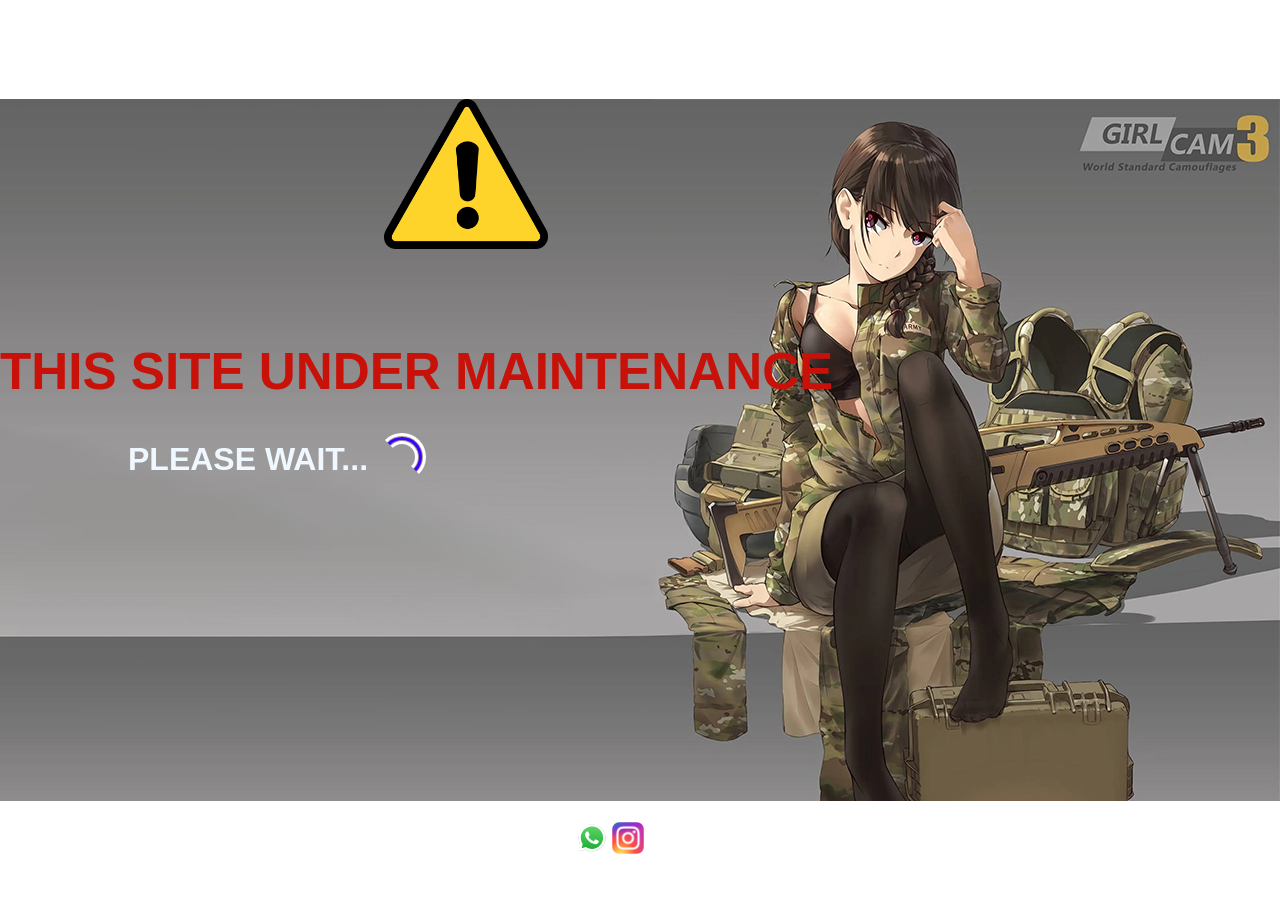
==== maintenance.html @ 04aea4b2 "Add files via upload" ====
<!DOCTYPE html>
<html>
    <head>
        <title>Under Maintenance</title>
        <link rel="stylesheet" href="style.css"> 
    </head>
    <body>
        <div class="container">
            <img class="warning" src="img/warning.png" alt="warning">
            <h1 class="site">THIS SITE UNDER MAINTENANCE</h1>
            <h1 class="wait">PLEASE WAIT...</h1>
            <div class="loader">
                <span class="spiner"></span>
            </div>
        </div>
        <footer class="footer">
            <img class="whatsapp" src="img/WhatsApp.svg" alt="wa">
            <img class="instagram" src="img/Instagram.png" alt="ig">
        
        </footer>
    </body>
</html>
---- style.css ----
* {
    margin: 0;
    padding: 0;
    box-sizing: border-box;
    font-family: Helvetica;
}

body {
    background-image: url(img/87.jpg);
    min-height: 100%;
    background-repeat: no-repeat;
    background-attachment: fixed;
    background-position: center;
    background-size: auto;
}

.container {
    width: 100%;
    display: flex;
    padding: 0;
    margin: 0;
}

.warning {
    position: absolute;
    display: block;
    height: 150px;
    top: 11vh;
    left: 30%;
}

.welcome {
    position: absolute;
    display: block;
    top: 30vh;
    left: 10%;
    color: azure;
    font-size: 50px;
    font-weight: bold;
}

.site {
    position: absolute;
    display: block;
    top: 38vh;
    font-size: 4vw;
    color: #c81109;
}

.wait {
    position: relative;
    top: 49vh;
    padding-left: 10vw;
    color: aliceblue;
    font-weight: 700;
    animation: animateText 5s ease-in-out infinite;
}

.loader {
    position: relative;
    display: flex;
    justify-content: center;
    align-items: center;
    margin-top: 48vh;
}

.spiner {
    top: 1px;
    left: 10px;
    width: 48px;
    height:48px;
    border-radius: 50%;
    display: inline-block;
    position: relative;
    border: 3px solid;
    border-color: #fff #fff transparent transparent;
    box-sizing: border-box;
    animation: rotation 1s linear infinite;
}

.spiner::after, .spiner::before {
    content: '';
    box-sizing: border-box;
    position: absolute;
    left: 0;
    right: 0;
    top: 0;
    bottom: 0;
    margin: auto;
    border: 3px solid;
    border-color: #4000ff #4000ff transparent transparent;
    width: 40px;
    height: 40px;
    border-radius: 50%;
    box-sizing:border-box;
    animation: rotationBack 0.5s linear infinite;
    transform-origin: center center;
}

.spiner::before {
    width: 32px;
    height: 32px;
    border-color: #fff #fff transparent transparent;
    animation: rotation 1.5s linear infinite;
}

@keyframes rotation {
    0% {
        transform: rotate(0deg);
    }
    100% {
        transform: rotate(360deg);
    }
}

@keyframes rotationBack {
    0% {
        transform: rotate(0deg);
    }
    100% {
        transform: rotate(-360deg)
    }
}

@keyframes animateText {
    0% {
        opacity: 0;
    }
    40%, 70% {
        opacity: 1;
    }
    90%, 100% {
        opacity: 0;
    }
}

.footer {
    margin-top: 38vh;
    margin-left: 45vw;
    position: absolute;
    cursor: pointer;
}

.whatsapp {
    width: 32px;
    transition: opacity 0.15s;
}

.whatsapp:hover {
    opacity: 0.7;
}

.whatsapp:active {
    filter: drop-shadow( 0 0 0.75rem rgb(221, 237, 3))
}

.instagram {
    width: 32px;
    transition: opacity 0.15s;
}

.instagram:hover {
    opacity: 0.7;
}

.instagram:active {
    filter: drop-shadow(0 0 0.75rem rgb(75, 20, 240))
}
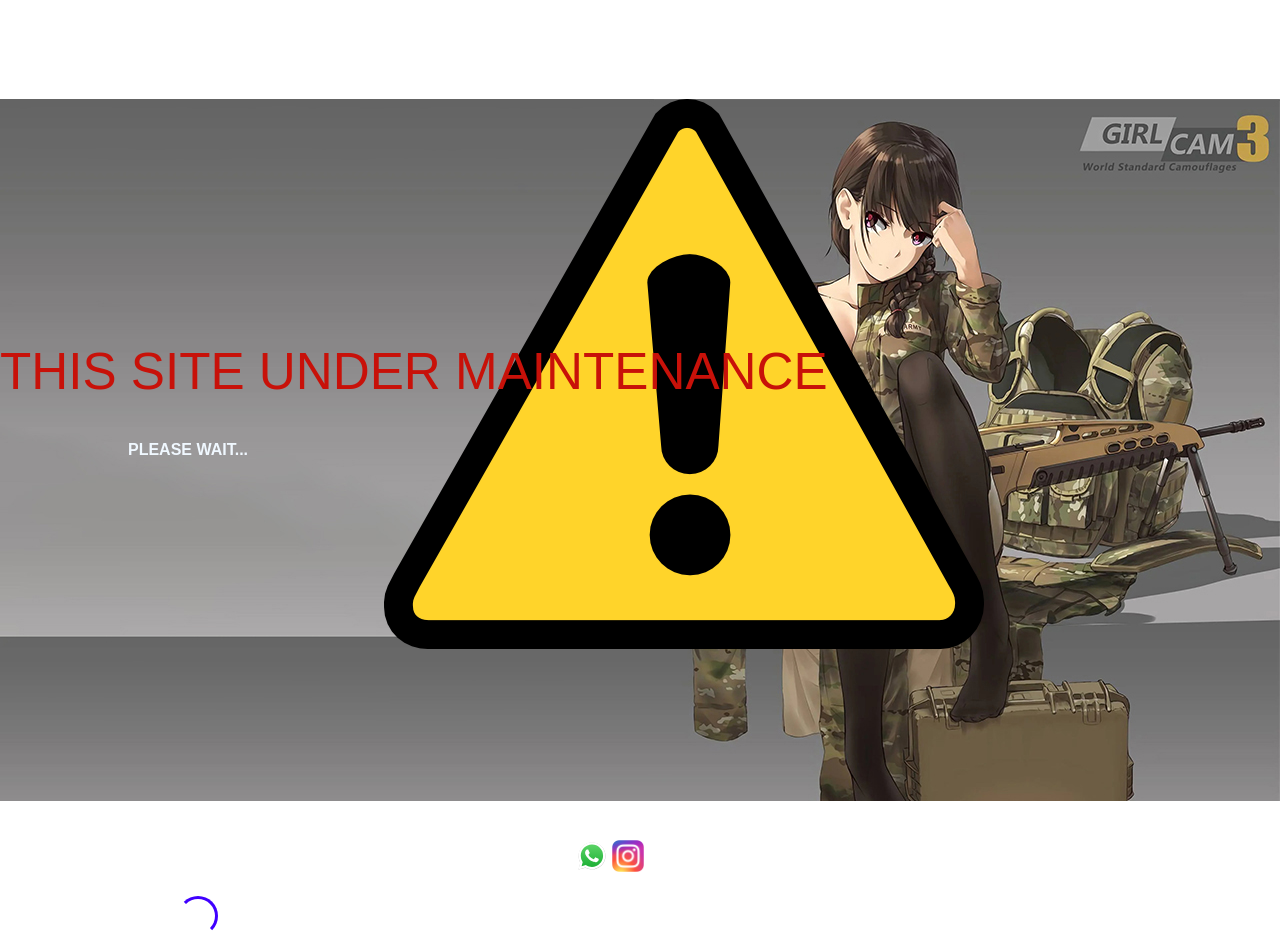
==== commit a25194a6: "maintenance.html" ====
--- a/maintenance.html
+++ b/maintenance.html
@@ -6,11 +6,19 @@
     </head>
     <body>
         <div class="container">
-            <img class="warning" src="img/warning.png" alt="warning">
-            <h1 class="site">THIS SITE UNDER MAINTENANCE</h1>
-            <h1 class="wait">PLEASE WAIT...</h1>
-            <div class="loader">
-                <span class="spiner"></span>
+            <div class="warning">
+                <img class="warning-img" src="img/warning.png">
+            </div>
+            <div class="site">
+                <p>THIS SITE UNDER MAINTENANCE</p>
+            </div>
+            <div class="wait">
+                <div class="text">
+                    <p>PLEASE WAIT...<p>
+                </div>
+                <div class="loader">
+                    <span class="spiner"></span>
+                </div>
             </div>
         </div>
         <footer class="footer">
@@ -19,4 +27,4 @@
         
         </footer>
     </body>
-</html>+</html>
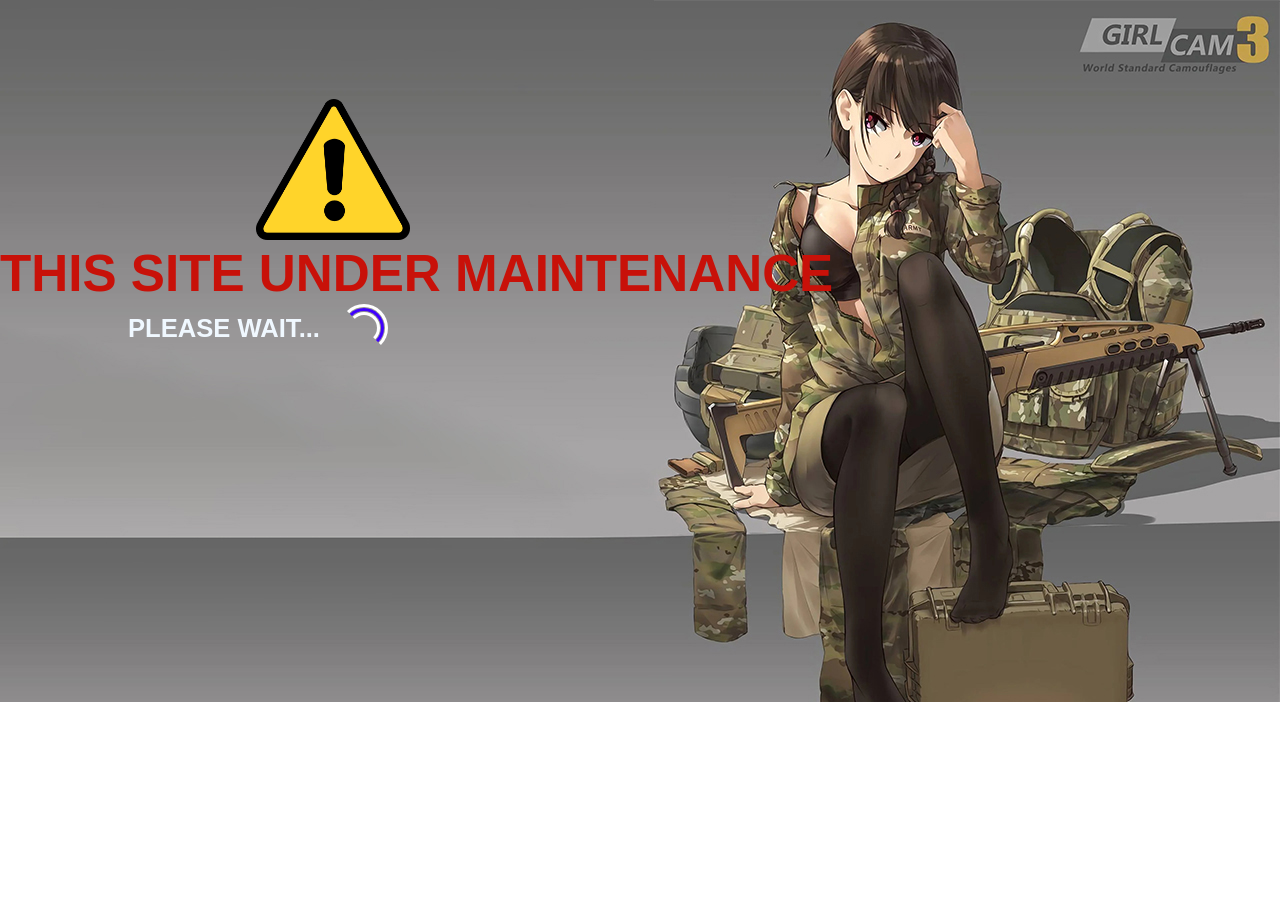
==== commit eadd9517: "Add files via upload" ====
--- a/maintenance.html
+++ b/maintenance.html
@@ -2,7 +2,7 @@
 <html>
     <head>
         <title>Under Maintenance</title>
-        <link rel="stylesheet" href="style.css"> 
+        <link rel="stylesheet" href="style.css">
     </head>
     <body>
         <div class="container">
@@ -21,10 +21,5 @@
                 </div>
             </div>
         </div>
-        <footer class="footer">
-            <img class="whatsapp" src="img/WhatsApp.svg" alt="wa">
-            <img class="instagram" src="img/Instagram.png" alt="ig">
-        
-        </footer>
     </body>
-</html>
+</html>
--- a/style.css
+++ b/style.css
@@ -1,74 +1,59 @@
 * {
     margin: 0;
     padding: 0;
-    box-sizing: border-box;
-    font-family: Helvetica;
+    font-family: Arial, Helvetica, sans-serif;
 }
 
 body {
     background-image: url(img/87.jpg);
-    min-height: 100%;
     background-repeat: no-repeat;
-    background-attachment: fixed;
-    background-position: center;
     background-size: auto;
 }
 
 .container {
-    width: 100%;
-    display: flex;
-    padding: 0;
-    margin: 0;
+    display: grid;
+    top: 11vh;
+    position: absolute;
+    vertical-align: middle;
 }
 
-.warning {
-    position: absolute;
-    display: block;
-    height: 150px;
-    top: 11vh;
-    left: 30%;
-}
-
-.welcome {
-    position: absolute;
-    display: block;
-    top: 30vh;
-    left: 10%;
-    color: azure;
-    font-size: 50px;
-    font-weight: bold;
+.warning-img {
+    max-width: 12vw;
+    padding-left: 20vw;
 }
 
 .site {
-    position: absolute;
-    display: block;
-    top: 38vh;
     font-size: 4vw;
+    font-weight: bold;
     color: #c81109;
 }
 
 .wait {
-    position: relative;
-    top: 49vh;
+    display: grid;
+    align-items: center;
+    grid-template-columns: 1fr 2fr;
+}
+
+.text {
+    display: inline-block;
+    color: aliceblue;
+    font-size: 2vw;
+    font-weight: 700;
     padding-left: 10vw;
-    color: aliceblue;
-    font-weight: 700;
+    padding-right: 10px;
     animation: animateText 5s ease-in-out infinite;
 }
 
 .loader {
-    position: relative;
-    display: flex;
     justify-content: center;
     align-items: center;
-    margin-top: 48vh;
 }
 
 .spiner {
     top: 1px;
     left: 10px;
     width: 48px;
-    height:48px;
+    height: 48px;
     border-radius: 50%;
     display: inline-block;
     position: relative;
@@ -92,7 +77,6 @@
     width: 40px;
     height: 40px;
     border-radius: 50%;
-    box-sizing:border-box;
     animation: rotationBack 0.5s linear infinite;
     transform-origin: center center;
 }
@@ -118,7 +102,7 @@
         transform: rotate(0deg);
     }
     100% {
-        transform: rotate(-360deg)
+        transform: rotate(-360deg);
     }
 }
 
@@ -133,36 +117,3 @@
         opacity: 0;
     }
 }
-
-.footer {
-    margin-top: 38vh;
-    margin-left: 45vw;
-    position: absolute;
-    cursor: pointer;
-}
-
-.whatsapp {
-    width: 32px;
-    transition: opacity 0.15s;
-}
-
-.whatsapp:hover {
-    opacity: 0.7;
-}
-
-.whatsapp:active {
-    filter: drop-shadow( 0 0 0.75rem rgb(221, 237, 3))
-}
-
-.instagram {
-    width: 32px;
-    transition: opacity 0.15s;
-}
-
-.instagram:hover {
-    opacity: 0.7;
-}
-
-.instagram:active {
-    filter: drop-shadow(0 0 0.75rem rgb(75, 20, 240))
-}
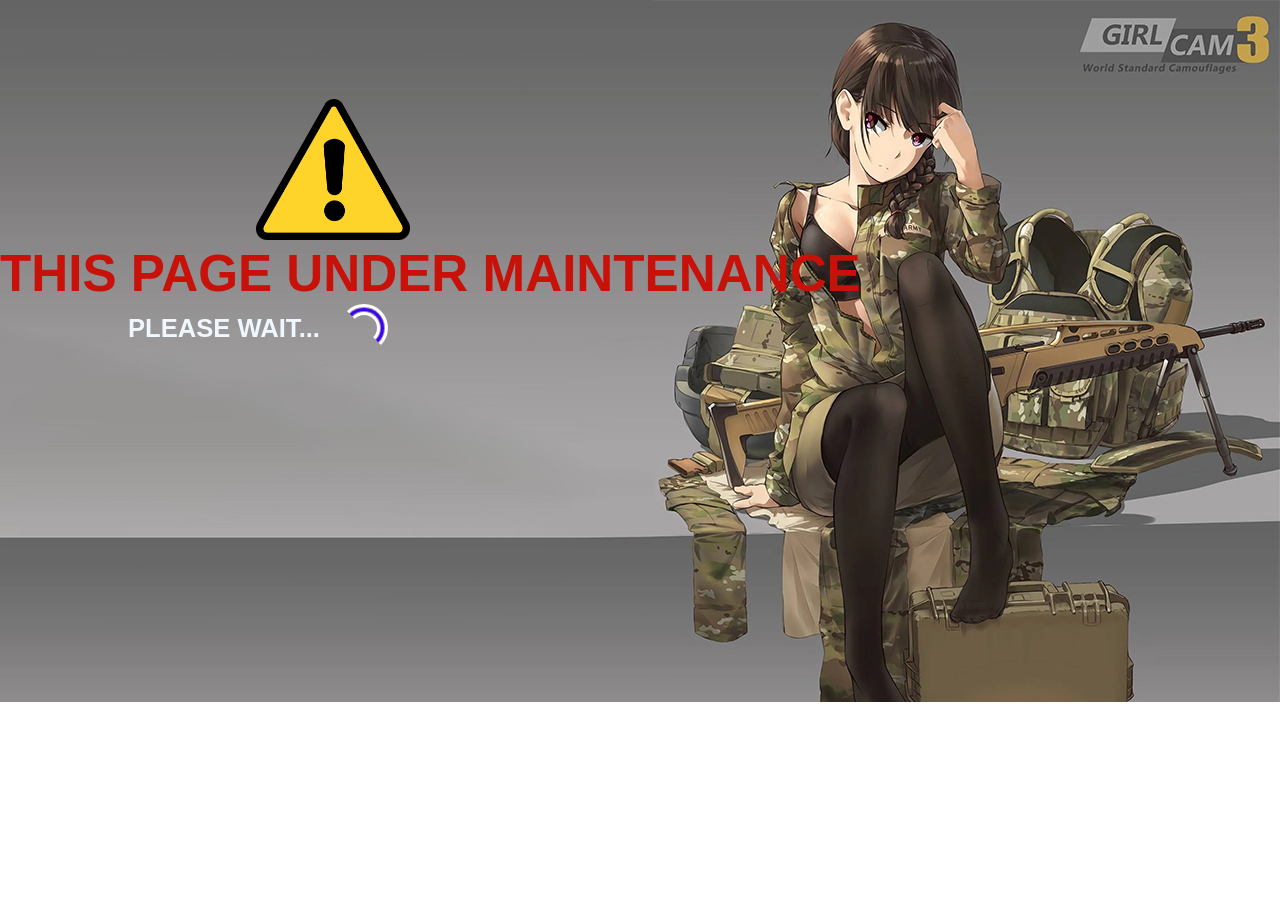
==== commit bd9e1e9d: "Update maintenance.html" ====
--- a/maintenance.html
+++ b/maintenance.html
@@ -10,7 +10,7 @@
                 <img class="warning-img" src="img/warning.png">
             </div>
             <div class="site">
-                <p>THIS SITE UNDER MAINTENANCE</p>
+                <p>THIS PAGE UNDER MAINTENANCE</p>
             </div>
             <div class="wait">
                 <div class="text">
@@ -22,4 +22,4 @@
             </div>
         </div>
     </body>
-</html>+</html>
